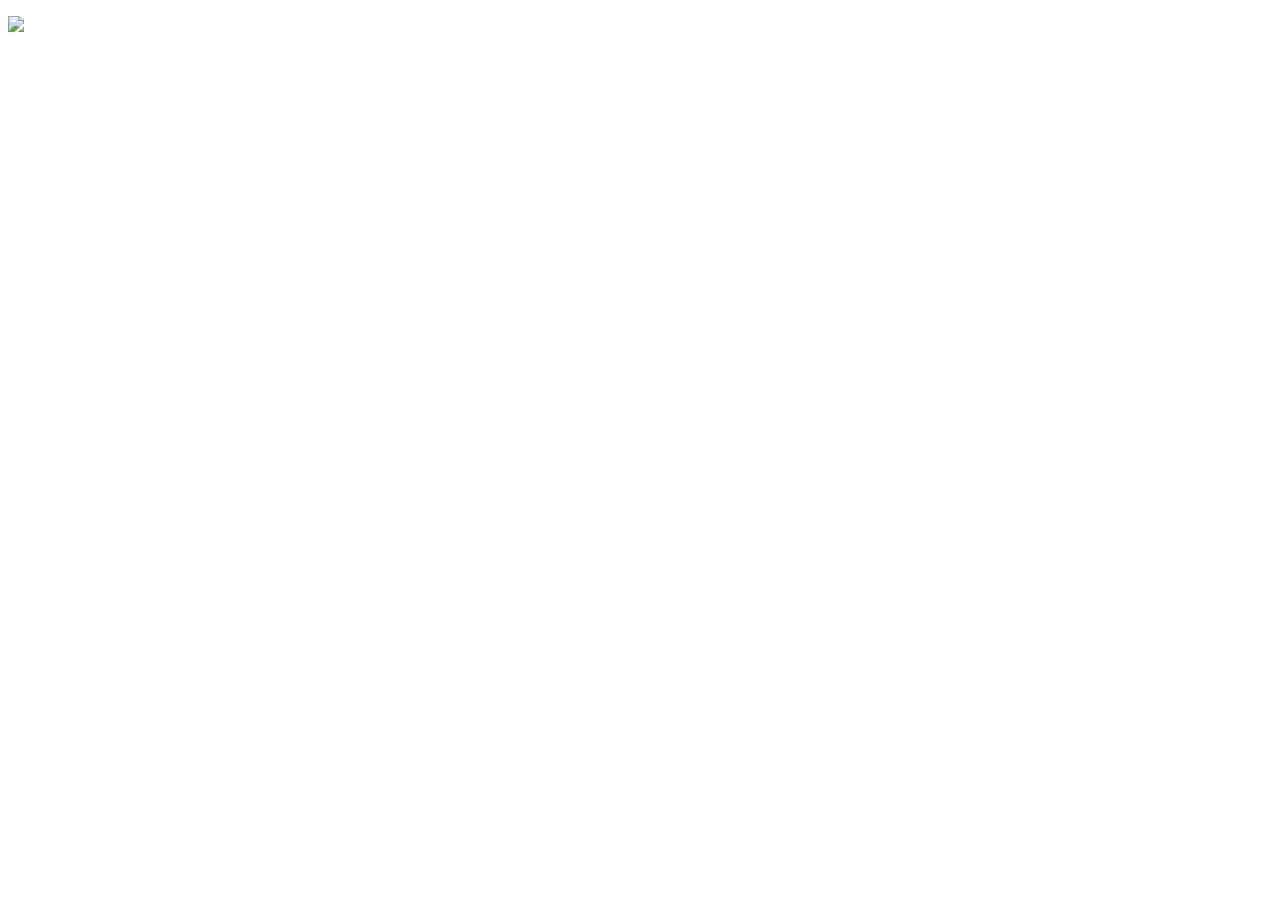
==== Thropography.html @ 00cb6b35 "more work" ====
<!DOCTYPE html>
<html>
<head>
    <style>
        button {
            position: absolute;
        }
        button#b1 {
            top: 20%; left: 25%;
            nav-index: 1;
            nav-right: #b2; nav-left: #b4
            nav-down: #b2; nav-up: #b4;
        }
        body {
          background : url("http://wallpapercave.com/wp/XlkMuUV.jpg");
            height: 100vh;
            width: 100vw;
        }
        .content {
            height: 100%;
            display: flex;
        }
        .body {
            flex: 1;
            border: 1px solid rebeccapurple;
            display: flex;
            flex-direction:column;
            align-items: center;
            justify-content: center;
        }
    
        
    </style>
</head>
<body>

    <div class="aesthetic">
       <div class="home">
            <p title= ".">
            </p>
            <a href="index.html" class="button">
                <img src="https://kidspire.org/wp-content/uploads/2015/11/homestudy-visit.png" width="100px" />
        


    </div>

</body>
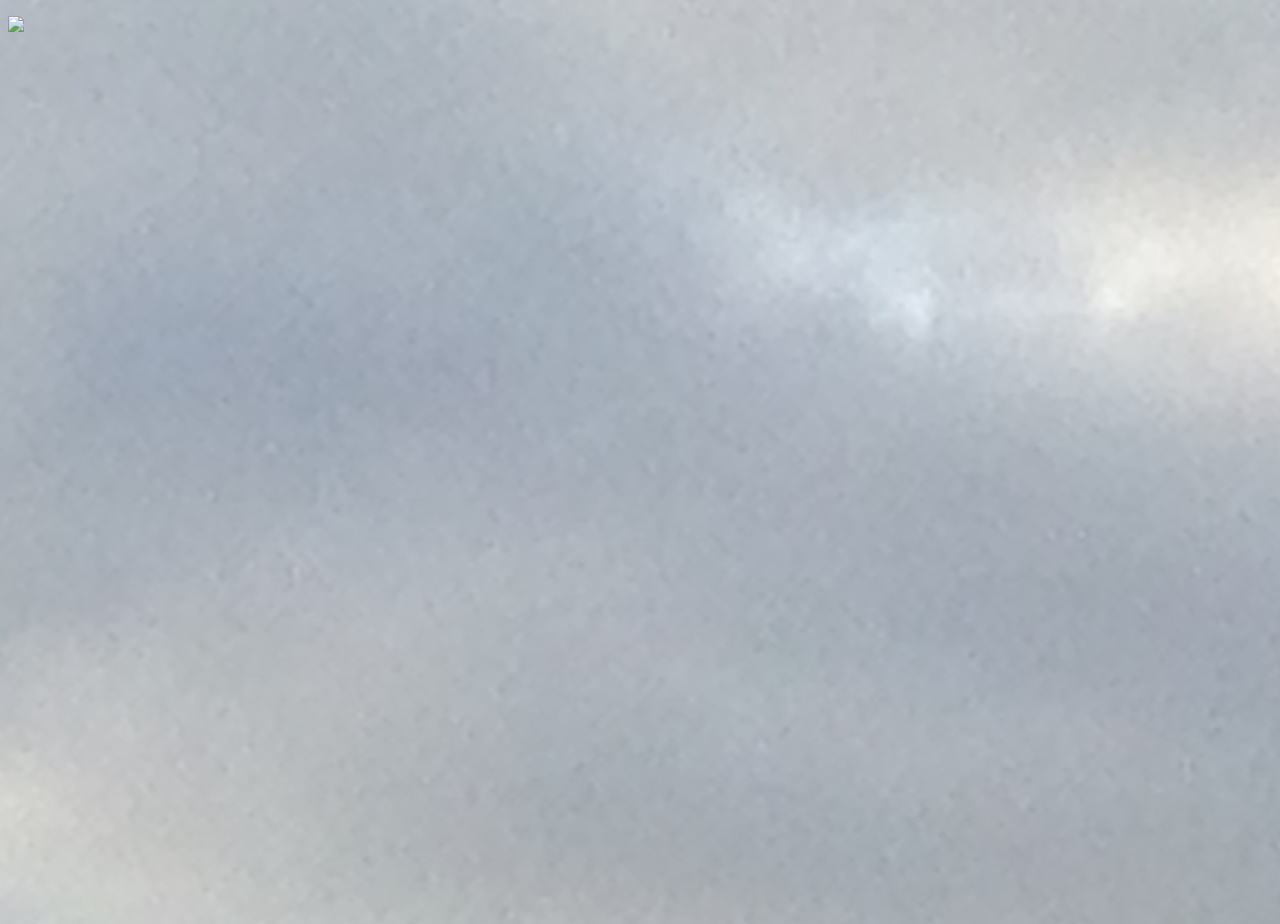
==== commit da4b47c5: "some ..." ====
--- a/Thropography.html
+++ b/Thropography.html
@@ -12,7 +12,7 @@
             nav-down: #b2; nav-up: #b4;
         }
         body {
-          background : url("http://wallpapercave.com/wp/XlkMuUV.jpg");
+          background : url("IMG_0654.JPG");
             height: 100vh;
             width: 100vw;
         }
@@ -28,8 +28,7 @@
             align-items: center;
             justify-content: center;
         }
-    
-        
+
     </style>
 </head>
 <body>
@@ -39,10 +38,8 @@
             <p title= ".">
             </p>
             <a href="index.html" class="button">
-                <img src="https://kidspire.org/wp-content/uploads/2015/11/homestudy-visit.png" width="100px" />
-        
-
-
+                <img src="https://kidspire.org/wp-content/uploads/2015/11/homestudy-visit.png" width="160px" />
+                
     </div>
 
 </body>